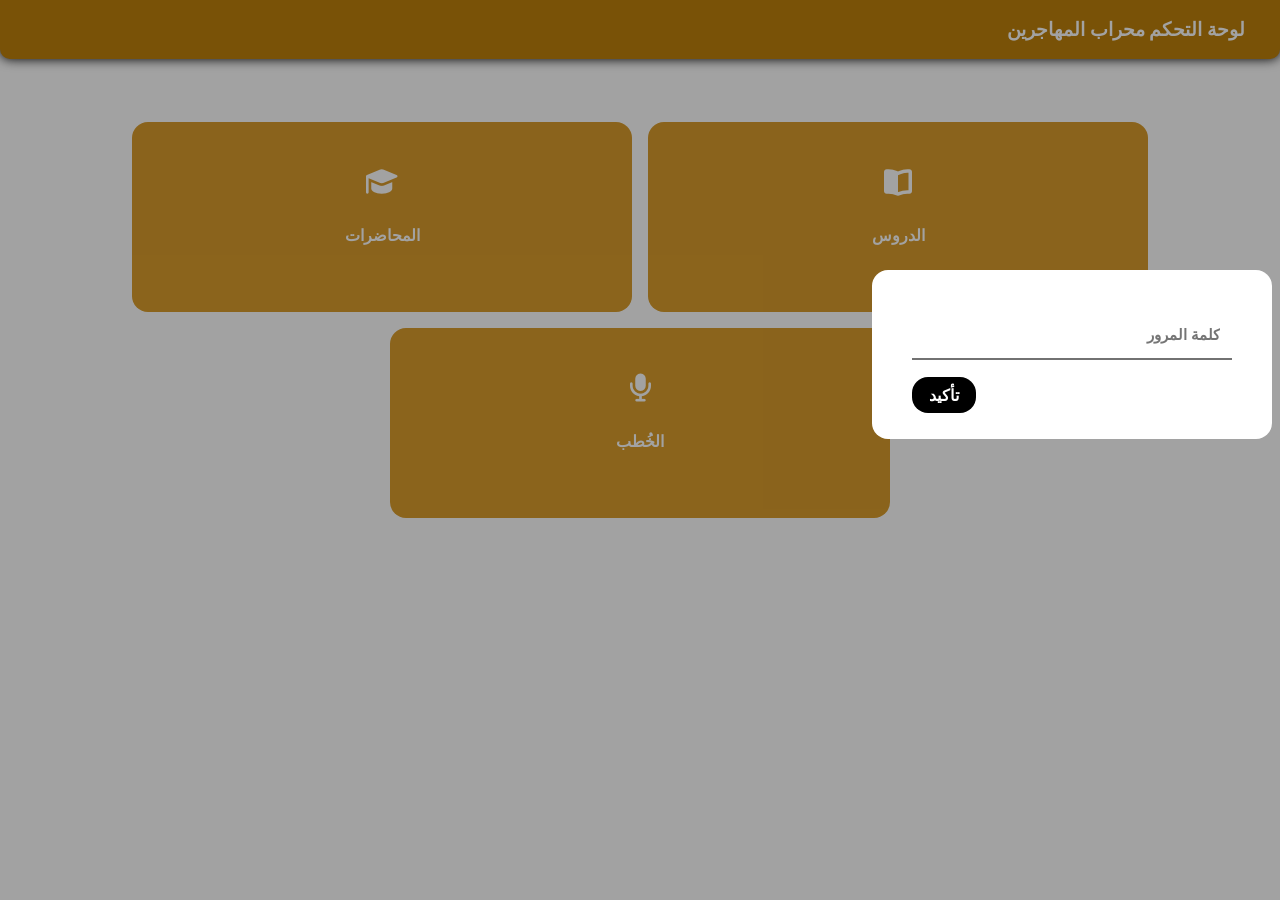
==== index.html @ f7ed521c "Add files via upload" ====
<!DOCTYPE html>
<html lang="ar">
<head>
    <meta charset="UTF-8">
    <meta name="viewport" content="width=device-width, initial-scale=1.0">
    <link rel="stylesheet" href="style.css">
    <link rel="stylesheet" href="https://cdnjs.cloudflare.com/ajax/libs/font-awesome/6.4.0/css/all.min.css">
    <link rel="stylesheet" href="css/all.min.css">
    <title>mihrab Al-Muhagireen</title>
</head>
<body dir="rtl">
    <header>
        <div>
            <input type="checkbox" id="menu">
            <label for="menu" style="display: none;">
                <span id="span1"></span>
                <span id="span2"></span>
            </label>
            <h3>لوحة التحكم محراب المهاجرين</h3>
        </div>
        <i></i> <!-- عنصر فارغ لعدم كسر التصميم -->
    </header>
    <div class="cards">
        <a class="card" href="Control/lessons.html">
            <i class="fa-solid fa-book-open"></i>
            <h4>الدروس</h4>
        </a>

        <a class="card" href="Control/lectures.html">
            <i class="fa-solid fa-graduation-cap"></i>
            <h4>المحاضرات</h4>
        </a>

        <a class="card" href="Control/sermons.html">
            <i class="fa-solid fa-microphone"></i>
            <h4>الخُطب</h4>
        </a>

    </div>

    <div class="backdrop"></div>

    <div class="passwordBox" dir="ltr">
        <input type="password" id="passwordInput" placeholder="كلمة المرور">
        <div class="errorsBox"></div>
        <div class="correctBox"></div>
        <button id="submitPassword">تأكيد</button>
    </div>

    <script src="script.js"></script>
</body>
</html>
---- style.css ----
:root {
    --main-bg: #ffffff;
    --main: #be800b;
    --main-font: #FFFFFF;
    --font: #000000;
    --card-bg: #da9d2c;
    --gray-font: #7a7979;
    --data-card-bg: #fde8c2;
}
body {
    background-color: var(--main-bg);
}
header {
    display: flex;
    background-color: var(--main);
    justify-content: space-between;
    align-items: center;
    padding: 0 10px;
    cursor: default;
    border-radius: 0 0 10px 10px;
    box-shadow: 0 0 12px var(--font);
    position: fixed;
    top: 0;
    left: 0;
    right: 0;
}
header div {
    display: flex;
    align-items: center;
    gap: 19px;
    padding: 0 25px;
}
header .addBtn {
    width: 25px;
    height: 25px;
    border: none;
    background-color: var(--main);
    cursor: pointer;
    color: var(--main-font);
    font-size: 38px;
    display: flex;
    align-items: center;
    font-weight: 600;
    text-decoration: none;
}
header h3 {
    color: var(--main-font);
}
#menu {
    display: none;
}
header label {
    width: 25px;
    height: 25px;
    border: none;
    background-color: var(--main);
    display: flex;
    justify-content: center;
    align-items: center;
    flex-direction: column;
    gap: 6px;
    cursor: pointer;
    color: var(--font)
}
header label span {
    width: 20px;
    height: 2px;
    background-color: var(--font);
    display: block;
    transition: 0.5s;
}
header #menu:checked + label #span1 {
    rotate: -45deg;
    translate: 0 5px;
}
header #menu:checked + label #span2 {
    rotate: 45deg;
    translate: 0 -3px;
}
.menu {
    width: 50vw;
    max-width: 300px;
    background-color: var(--main-font);
    height: 91vh;
    border-radius: 8px;
    position: fixed;
    bottom: 0px;
    right: 0;
    animation: appear 0.4s linear forwards;
    box-sizing: border-box;
    padding: 32px 24px;
    display: flex;
    flex-direction: column;
    align-items: center;
    box-shadow: 0 0 10px #000000;
}
.menu a {
    text-decoration: none;
    border-bottom: 2px solid var(--main);
    padding: 5px 20px;
    box-sizing: border-box;
    width: 100%;
    color: var(--main);
    font-weight: 600;
}
@keyframes appear {
    from {
        translate: 300px 0;
    }
}
.cards {
    display: flex;
    flex-wrap: wrap;
    padding: 32px 20px 0 20px;
    gap: 16px;
    justify-content: center;
    margin-top: 10vh;
}
.card {
    width: 80vw;
    max-width: 500px;
    height: 30vw;
    max-height: 190px;
    background-color: var(--card-bg);
    display: flex;
    flex-direction: column;
    justify-content: center;
    align-items: center;
    border-radius: 16px;
    color: var(--main-font);
    gap: 9px;
    cursor: pointer;
    transition: all 0.5s;
    text-decoration: none;
    box-sizing: border-box;
}
.card i {
    font-size: 28px;
}
.card:hover {
    border: 1px solid var(--font);
    transform: scale(1.02);
}
.backdrop {
    position: fixed;
    top: 0;
    left: 0;
    right: 0;
    bottom: 0;
    background-color: #0000005d;
}
.passwordBox {
    position: fixed;
    top: 30vh;
    display: flex;
    flex-direction: column;
    gap: 17px;
    justify-self: center;
    background-color: #FFFFFF;
    padding: 40px 40px 26px 40px;
    border-radius: 16px;
    justify-content: center;
}
.passwordBox input {
    background-color: transparent;
    border: none;
    border-bottom: 2px solid #727272;
    border-radius: 0;
    color: #000000;
    width: 58vw;
    max-width: 320px;
    direction: rtl;
}
.passwordBox input:focus {
    border: none;
    border-bottom: 2px solid #1414ff;
}
.errorsBox, .correctBox {
    display: none;
    font-size: 13px;
    direction: rtl;
}
.errorsBox {
    color: red;
}
.correctBox {
    color: green;
}
.passwordBox button {
    width: 64px;
    height: 36px;
    background-color: var(--font);
    border: none;
    color: var(--main-font);
    font-size: 16px;
    font-weight: 800;
    border-radius: 16px;
}
.container {
    display: flex;
    flex-direction: column;
    align-items: center;
    padding: 87px 18px;
    gap: 14px;
}
.dataCard {
    display: flex;
    justify-content: space-between;
    background-color: var(--data-card-bg);
    width: 100%;
    padding: 8px 10px;
    border-radius: 12px;
    align-items: center;
    cursor: default;
    border: 2px solid var(--main);
}
.dataCard div {
    display: grid;
    grid-template-columns: 200px;
    grid-template-rows: 50px;
    align-items: center;
}
.dataCard div h4 {
    color:  var(--font);
    white-space: nowrap;
}
.dataCard div small {
    color: var(--gray-font);
    white-space: nowrap;
    width: 60vw;
    overflow: hidden;
    text-overflow: ellipsis;
}
.dataCard i {
    color: var(--font);
}
.error {
    display: flex;
    flex-direction: column;
    align-items: center;
    gap: 16px;
}
.error {
    margin-top: 26vh;
    color: var(--font)
}
.error span, .error i {
    font-size: 64px;
}
.error i {
    color: var(--gray-font);
}
.error span .slash {
    display: block;
    width: 80px;
    height: 5.4px;
    background-color: var(--font);
    border-radius: 5px;
    rotate: -45deg;
    translate: 5px -48px;
    border: 2px solid var(--main-bg)
}
.loadBox {
    color: var(--font);
    margin-top: 33vh;
    font-size: 18px;
}
.circle {
    width: 40px;
    height: 40px;
    border: 4px solid var(--font);
    border-top-color: transparent;
    border-left-color: transparent;
    border-radius: 50%;
    animation: loading 1s linear infinite forwards;
}
@keyframes loading {
    0% {
        rotate: 0deg;
    }
    100% {
        rotate: 360deg;
    }
}
.inputs {
    display: flex;
    align-items: center;
    flex-direction: column;
    gap: 16px;
    margin-top: 19vh;
}
input, textarea, #label, select {
    width: 78vw;
    max-width: 460px;
    background-color: transparent;
    border: 1px solid var(--main);
    border-radius: 16px;
    padding: 12px;
    box-sizing: border-box;
    color: var(--font);
    font-size: 15px;
    font-weight: 600;
}
input:focus, label:focus, textarea:focus {
    border: 2px dashed var(--main);
    outline: none;
}
input {
    height: 6vh;
    max-height: 50px;
}
textarea {
    resize: none;
    height: 56vh;
    font-size: 14px;
    margin-bottom: 64px;
}
.rec-textarea {
    height: 22vh;
}
.addButton {
    position: fixed;
    bottom : 9px;
    justify-self: center;
    display: block;
    width: 56vw;
    max-width: 300px;
    height: 6vh;
    cursor: pointer;
    background-color: var(--main);
    border: none;
    color: var(--main-font);
    font-size: 16px;
    font-weight: 800;
    border-radius: 16px;
}
#p {
    margin-top: 80px;
    padding: 32px;
    border: 1px solid var(--gray-font);
    border-left: 16px solid var(--gray-font);
    border-radius: 12px;
    height: 68vh;
    background-color: #f3f3f3;
    overflow-y: auto;
    font-weight: 600;
}
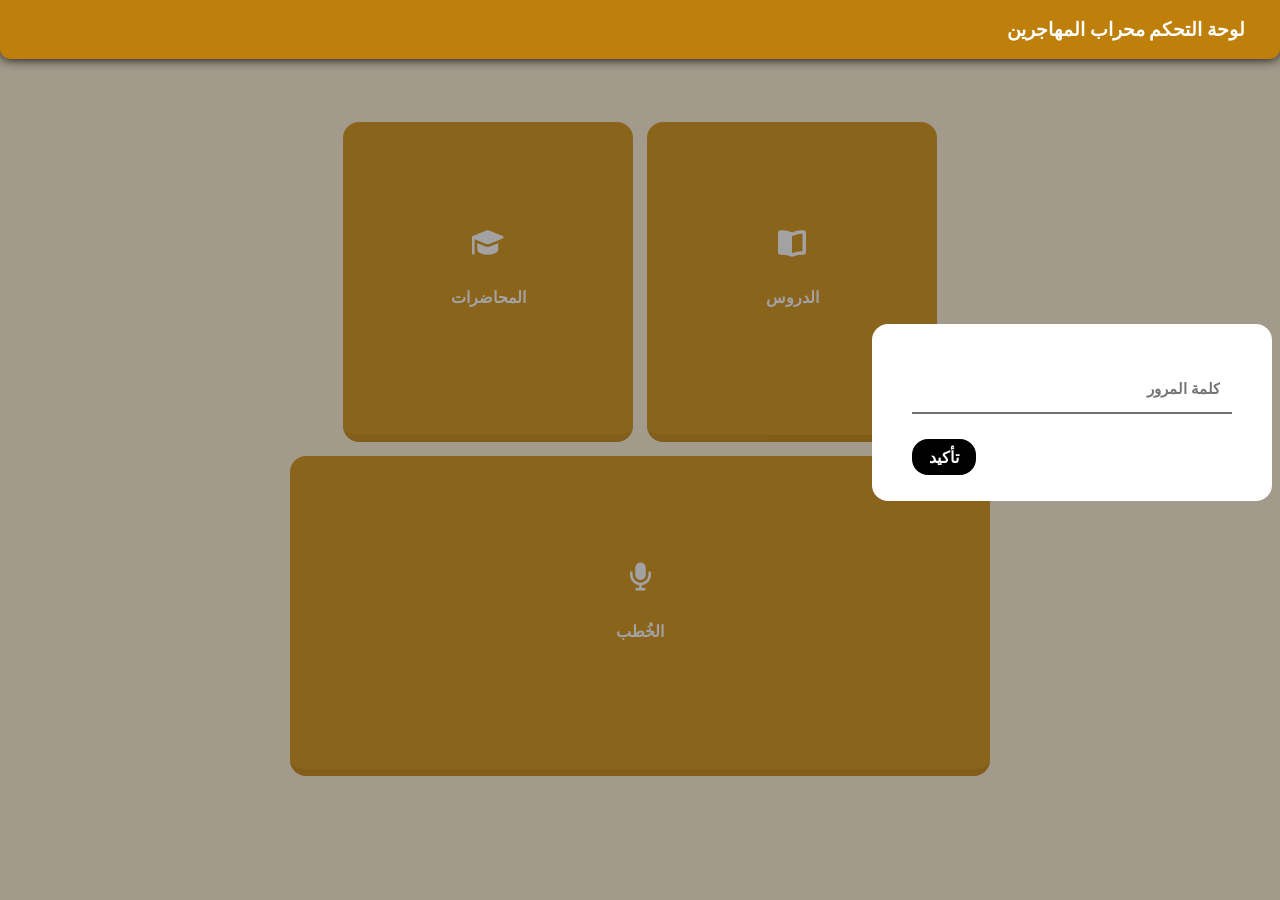
==== commit dd519fda: "Add files via upload" ====
--- a/index.html
+++ b/index.html
@@ -31,7 +31,7 @@
             <h4>المحاضرات</h4>
         </a>
 
-        <a class="card" href="Control/sermons.html">
+        <a class="card" href="Control/sermons.html" style="width: 82vw; max-width: 700px; height: 42vw;">
             <i class="fa-solid fa-microphone"></i>
             <h4>الخُطب</h4>
         </a>
--- a/style.css
+++ b/style.css
@@ -1,14 +1,15 @@
 :root {
-    --main-bg: #ffffff;
+    --main-bg: #fff2da;
     --main: #be800b;
     --main-font: #FFFFFF;
     --font: #000000;
     --card-bg: #da9d2c;
     --gray-font: #7a7979;
-    --data-card-bg: #fde8c2;
+    --data-card-bg: #ffe8be;
 }
 body {
     background-color: var(--main-bg);
+    overflow-x: hidden;
 }
 header {
     display: flex;
@@ -23,6 +24,7 @@
     top: 0;
     left: 0;
     right: 0;
+    z-index: 99999;
 }
 header div {
     display: flex;
@@ -38,8 +40,8 @@
     cursor: pointer;
     color: var(--main-font);
     font-size: 38px;
-    display: flex;
-    align-items: center;
+    display: none;
+    align-items: center; /* For flex box display */
     font-weight: 600;
     text-decoration: none;
 }
@@ -112,15 +114,15 @@
     display: flex;
     flex-wrap: wrap;
     padding: 32px 20px 0 20px;
-    gap: 16px;
+    gap: 14px;
     justify-content: center;
     margin-top: 10vh;
 }
 .card {
-    width: 80vw;
-    max-width: 500px;
-    height: 30vw;
-    max-height: 190px;
+    width: 40vw;
+    max-width: 290px;
+    height: 55vw;
+    max-height: 320px;
     background-color: var(--card-bg);
     display: flex;
     flex-direction: column;
@@ -133,6 +135,7 @@
     transition: all 0.5s;
     text-decoration: none;
     box-sizing: border-box;
+    border-bottom: 7px solid #00000011;
 }
 .card i {
     font-size: 28px;
@@ -151,10 +154,10 @@
 }
 .passwordBox {
     position: fixed;
-    top: 30vh;
-    display: flex;
-    flex-direction: column;
-    gap: 17px;
+    top: 36vh;
+    display: flex;
+    flex-direction: column;
+    gap: 25px;
     justify-self: center;
     background-color: #FFFFFF;
     padding: 40px 40px 26px 40px;
@@ -201,18 +204,38 @@
     flex-direction: column;
     align-items: center;
     padding: 87px 18px;
-    gap: 14px;
+    gap: 8px;
+}
+.toolBtn {
+    position: fixed;
+    bottom: 20px;
+    left: 20px;
+    text-decoration: none;
+    color: var(--main-font);
+    background-color: var(--main);
+    width: 54px;
+    height: 54px;
+    display: flex;
+    justify-content: center;
+    align-items: center;
+    font-size: 34px;
+    font-weight: 900;
+    border-radius: 50%;
+    box-shadow: 0 0 4px #000;
+    display: none;
 }
 .dataCard {
     display: flex;
     justify-content: space-between;
     background-color: var(--data-card-bg);
     width: 100%;
+    max-width: 700px;
     padding: 8px 10px;
     border-radius: 12px;
     align-items: center;
     cursor: default;
-    border: 2px solid var(--main);
+    border-bottom: 2px solid var(--main);
+    box-shadow: 0 0 2px #000;
 }
 .dataCard div {
     display: grid;
@@ -227,13 +250,28 @@
 .dataCard div small {
     color: var(--gray-font);
     white-space: nowrap;
-    width: 60vw;
+    width: 80vw;
+    max-width: 680px;
     overflow: hidden;
     text-overflow: ellipsis;
 }
 .dataCard i {
     color: var(--font);
 }
+.dataCard:hover {
+    box-shadow: 0 0 5px rgb(0, 60, 255);
+}
+.dataCard:hover i {
+    animation: moveArrow 0.8s linear infinite forwards;
+}
+@keyframes moveArrow {
+    40% {
+        translate: 7px 0;
+    }
+    80% {
+        translate: -4px 0;
+    }
+}
 .error {
     display: flex;
     flex-direction: column;
@@ -241,24 +279,34 @@
     gap: 16px;
 }
 .error {
-    margin-top: 26vh;
+    margin-top: 17vh;
     color: var(--font)
 }
 .error span, .error i {
-    font-size: 64px;
+    font-size: 76px;
 }
 .error i {
     color: var(--gray-font);
 }
 .error span .slash {
     display: block;
-    width: 80px;
+    width: 90px;
     height: 5.4px;
     background-color: var(--font);
     border-radius: 5px;
     rotate: -45deg;
-    translate: 5px -48px;
+    translate: 3px -55px;
     border: 2px solid var(--main-bg)
+}
+.error h3 {
+    font-size: 21px;
+}
+.error button {
+    background-color: var(--font);
+    color: var(--main-font);
+    border: none;
+    padding: 10px 14px;
+    border-radius: 16px;
 }
 .loadBox {
     color: var(--font);
@@ -266,9 +314,9 @@
     font-size: 18px;
 }
 .circle {
-    width: 40px;
-    height: 40px;
-    border: 4px solid var(--font);
+    width: 46px;
+    height: 46px;
+    border: 5px solid var(--font);
     border-top-color: transparent;
     border-left-color: transparent;
     border-radius: 50%;
@@ -334,14 +382,53 @@
     font-weight: 800;
     border-radius: 16px;
 }
+.tools {
+    display: flex;
+    gap: 6px;
+}
+.ctrlBtns {
+    display: none;
+}
+.del, .edt {
+    border: none;
+    border-radius: 50%;
+    width: 30px;
+    height: 30px;
+    background: transparent;
+    font-size: 18px;
+}
+.del {
+    color: rgb(219, 0, 0);
+}
+.edt {
+    color: #4e4e4e;
+}
 #p {
-    margin-top: 80px;
-    padding: 32px;
+    position: fixed;
+    top: 14vh;
+    bottom: 15px;
+    padding: 28px 19px;
     border: 1px solid var(--gray-font);
-    border-left: 16px solid var(--gray-font);
+    border-left: 9px solid var(--main);
     border-radius: 12px;
-    height: 68vh;
-    background-color: #f3f3f3;
+    background-color: #f5e6c8;
     overflow-y: auto;
-    font-weight: 600;
+    overflow-x: hidden;
+    margin: 0 10px;
+    width: 97vw;
+    max-width: 540px;
+    box-sizing: border-box;
+    justify-self: center;
+}
+.notFoundError {
+    display: grid;
+    grid-template-rows: 72px 72px;
+    grid-template-columns: 240px;
+    justify-content: center;
+    justify-items: center;
+    cursor: default;
+    margin-top: 24vh;
+}
+.notFoundError span {
+    font-size: 54px;
 }
